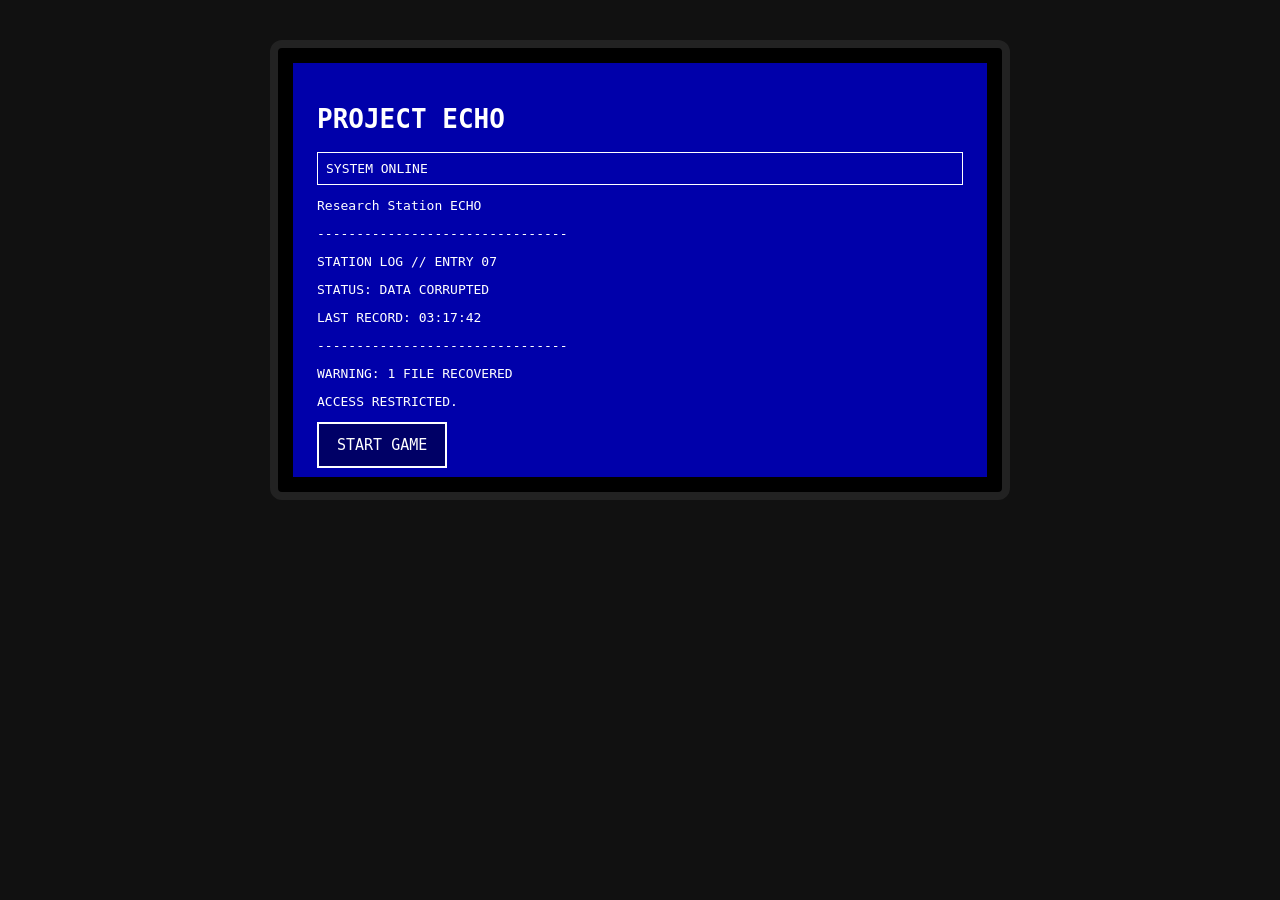
==== index.html @ 17dc43d9 "Refactor CSS for layout and overflow handling" ====
<!DOCTYPE html>
  <html lang="zh-CN">
    <head>
      <title>PROJECT ECHO | ECHO-7</title>
      <style>
        body {
          background-color: #111111;
          color: white;
          font-family: monospace;
        }
        .computer {
          background-color: #000000;
          border: 8px solid #222222;
          border-radius: 12px;
          padding: 12px;
          max-width: 700px;
          margin: 40px auto;
        }
        .screen {
          background-color: #0000AA;
          color: white;
          border: 3px solid #000000;
          padding: 24px;
          height: 420px;
          box-sizing: border-box;
          position: relative;
          overflow: hidden;
        }
        #system-status {
          color: white;
          border: 1px solid white;
          padding: 8px;
          animation: status-flicker 4s infinite;
        }
        #game-menu {
          position: absolute;
          top: 210px;
          left: 24px;
          right: 24px;
          display: flex;
          flex-direction: column;
          gap: 14px;
        }
        #game-menu[hidden] {
          display: none;
        }
        button {
          background-color: #000066;
          color: white;
          border: 2px solid white;
          padding: 12px 18px;
          font-family: monospace;
          font-size: 15px;
          cursor: pointer;
        }
        button:hover {
          background-color: white;
          color: #0000AA;
        }

      @keyframes status-flicker {
        0%, 19%, 21%, 23%, 80%, 100% {
          opacity: 1;
        }
        20%, 22%, 81% {
          opacity: 0.45;
        }
      }
      </style>
    </head>
        <body>
          <div class="computer">
            <div class="screen">
              <h1>PROJECT ECHO</h1>
              <p id="system-status">SYSTEM ONLINE</p>
              <p>Research Station ECHO</p>
              <div id="incident-log">
                <p>--------------------------------</p>
                <p>STATION LOG // ENTRY 07</p>
                <p>STATUS: DATA CORRUPTED</p>
                <p>LAST RECORD: 03:17:42</p>
                <p>--------------------------------</p>
                <p>WARNING: 1 FILE RECOVERED</p>
                <p>ACCESS RESTRICTED.</p>
              </div>
              <button id="start-button">START GAME</button>
              <div id="game-menu" hidden>
                <button>NEW GAME</button>
                <button>CONTINUE</button>
                <button>LANGUAGE</button>
              </div>
            </div>
          </div>
          <script>
            console.log("SYSTEM ONLINE");
            const startButton = document.getElementById("start-button");
            const gameMenu = document.getElementById("game-menu");
            console.log(startButton);
            startButton.addEventListener("click", function () {
              gameMenu.hidden = false;
              startButton.hidden = true;
            });
          </script>
        </body>
</html>
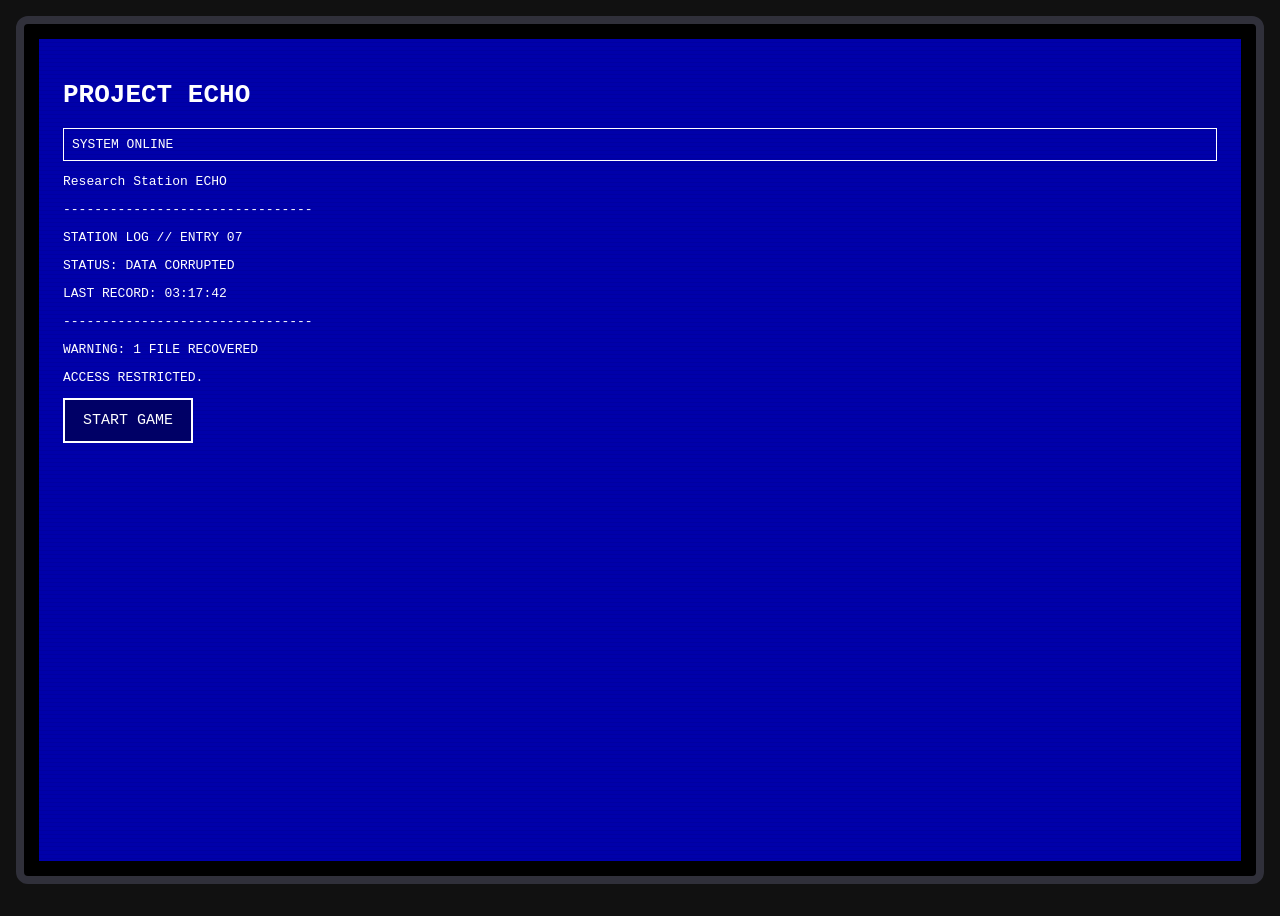
==== commit 76829500: "Update index.html" ====
--- a/index.html
+++ b/index.html
@@ -7,24 +7,35 @@
           background-color: #111111;
           color: white;
           font-family: monospace;
+          margin: 0;
+          min-height: 100vh;
         }
         .computer {
           background-color: #000000;
-          border: 8px solid #222222;
+          border: 8px solid #30303A;
           border-radius: 12px;
           padding: 12px;
-          max-width: 700px;
-          margin: 40px auto;
+          width: calc(100vw - 32px);
+          height: calc(100vh - 32px);
+          box-sizing: border-box;
+          margin: 16px auto;;
         }
         .screen {
           background-color: #0000AA;
           color: white;
           border: 3px solid #000000;
           padding: 24px;
-          height: 420px;
+          height: 100%;
           box-sizing: border-box;
           position: relative;
           overflow: hidden;
+           background-image:
+             repeating-linear-gradient(
+               to bottom,
+               transparent 0px,
+               transparent 3px,
+               rgba(0, 0, 0, 0.12) 4px
+             );
         }
         #system-status {
           color: white;
@@ -88,6 +99,7 @@
                 <button>NEW GAME</button>
                 <button>CONTINUE</button>
                 <button>LANGUAGE</button>
+                <button id="back-button">BACK</button>
               </div>
             </div>
           </div>
@@ -95,11 +107,15 @@
             console.log("SYSTEM ONLINE");
             const startButton = document.getElementById("start-button");
             const gameMenu = document.getElementById("game-menu");
-            console.log(startButton);
+            const backButton = document.getElementById("back-button");
             startButton.addEventListener("click", function () {
               gameMenu.hidden = false;
               startButton.hidden = true;
             });
+            backButton.addEventListener("click", function () {
+              gameMenu.hidden = true;
+              startButton.hidden = false;
+            });
           </script>
         </body>
 </html>
